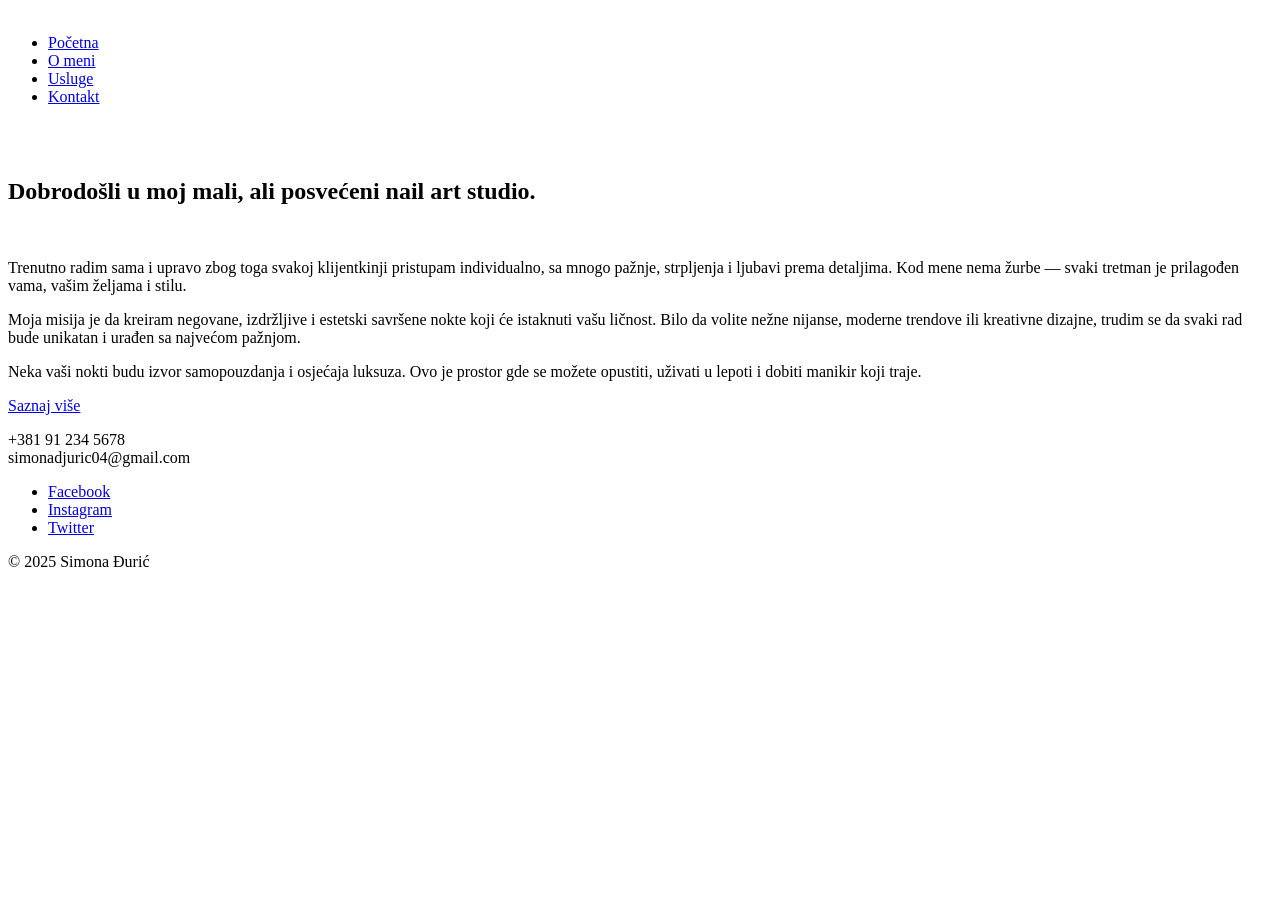
==== stranice/index.html @ bb042978 "Add files via upload" ====
<!DOCTYPE html>
<html lang="en">
<head>
    <meta charset="UTF-8">
    <meta name="viewport" content="width=device-width, initial-scale=1.0">
    <link rel="stylesheet" href="index.css">
    <link rel="icon" href="../slike/simona.png">
    <title>Document</title>
</head>
<body>
    <nav>
        <ul class="stranice">
            <img src="../slike/Simona.png"  alt="" class="logo"></img>
            <li><a href="index.html">Početna</a></li>
            <li><a href="omeni.html">O meni</a></li>
            <li><a href="usluge.html">Usluge</a></li>
            <li><a href="kontakt.html">Kontakt</a></li>
        </ul>
    </nav>
    <img class="prva" src="../slike/simona (2).png" alt="">
    <br>
    <br>

<h2>Dobrodošli u moj mali, ali posvećeni nail art studio.</h2>
<br>
<p>Trenutno radim sama i upravo zbog toga svakoj klijentkinji pristupam individualno, sa mnogo pažnje, strpljenja i ljubavi prema detaljima. Kod mene nema žurbe — svaki tretman je prilagođen vama, vašim željama i stilu.</p>

<p>Moja misija je da kreiram negovane, izdržljive i estetski savršene nokte koji će istaknuti vašu ličnost. Bilo da volite nežne nijanse, moderne trendove ili kreativne dizajne, trudim se da svaki rad bude unikatan i urađen sa najvećom pažnjom.</p>
<p>Neka vaši nokti budu izvor samopouzdanja i osjećaja luksuza. Ovo je prostor gde se možete opustiti, uživati u lepoti i dobiti manikir koji traje.</p>
<a href="omeni.html" class="dugme">Saznaj više</a>
<br>

<footer class="footer">
    <div class="footer-left">
        <p>+381 91 234 5678 <br>simonadjuric04@gmail.com</p>
    </div>

    <div class="footer-center">
        <ul class="social">
            <li><a href="https://www.facebook.com/">Facebook</a></li>
            <li><a href="https://www.instagram.com/">Instagram</a></li>
            <li><a href="https://www.twitter.com/">Twitter</a></li>
        </ul>
    </div>

    <div class="footer-right">
        <p>© 2025 Simona Đurić</p>
    </div>
</footer>
</body>
</html>
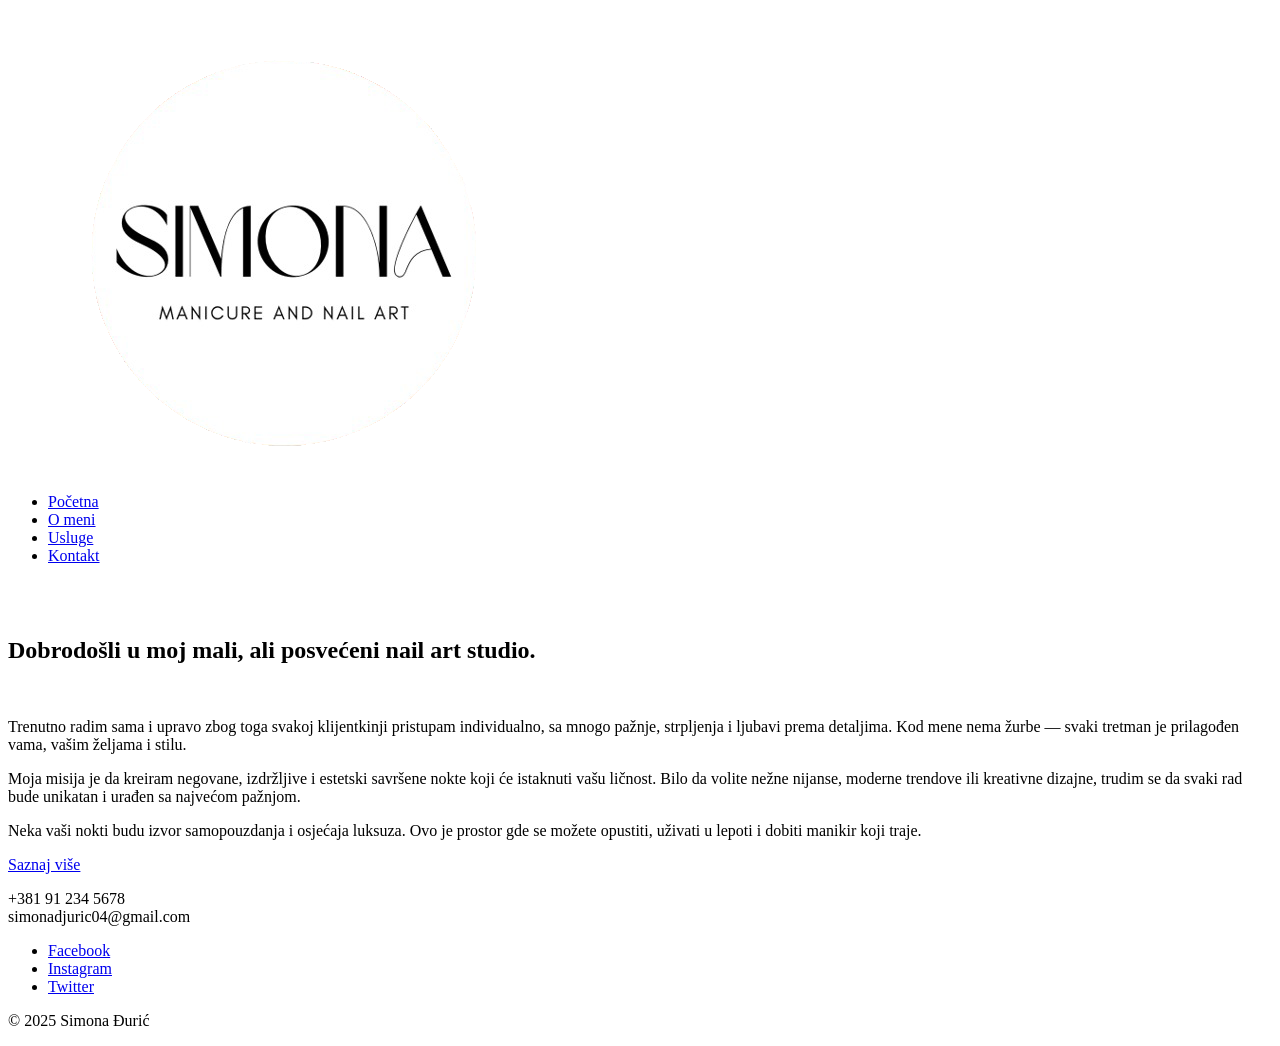
==== commit 0b59086d: "Update index.html" ====
--- a/stranice/index.html
+++ b/stranice/index.html
@@ -4,13 +4,13 @@
     <meta charset="UTF-8">
     <meta name="viewport" content="width=device-width, initial-scale=1.0">
     <link rel="stylesheet" href="index.css">
-    <link rel="icon" href="../slike/simona.png">
+    <link rel="icon" href="slike/simona.png">
     <title>Document</title>
 </head>
 <body>
     <nav>
         <ul class="stranice">
-            <img src="../slike/Simona.png"  alt="" class="logo"></img>
+            <img src="slike/Simona.png"  alt="" class="logo"></img>
             <li><a href="index.html">Početna</a></li>
             <li><a href="omeni.html">O meni</a></li>
             <li><a href="usluge.html">Usluge</a></li>
@@ -48,4 +48,5 @@
     </div>
 </footer>
 </body>
-</html>+
+</html>
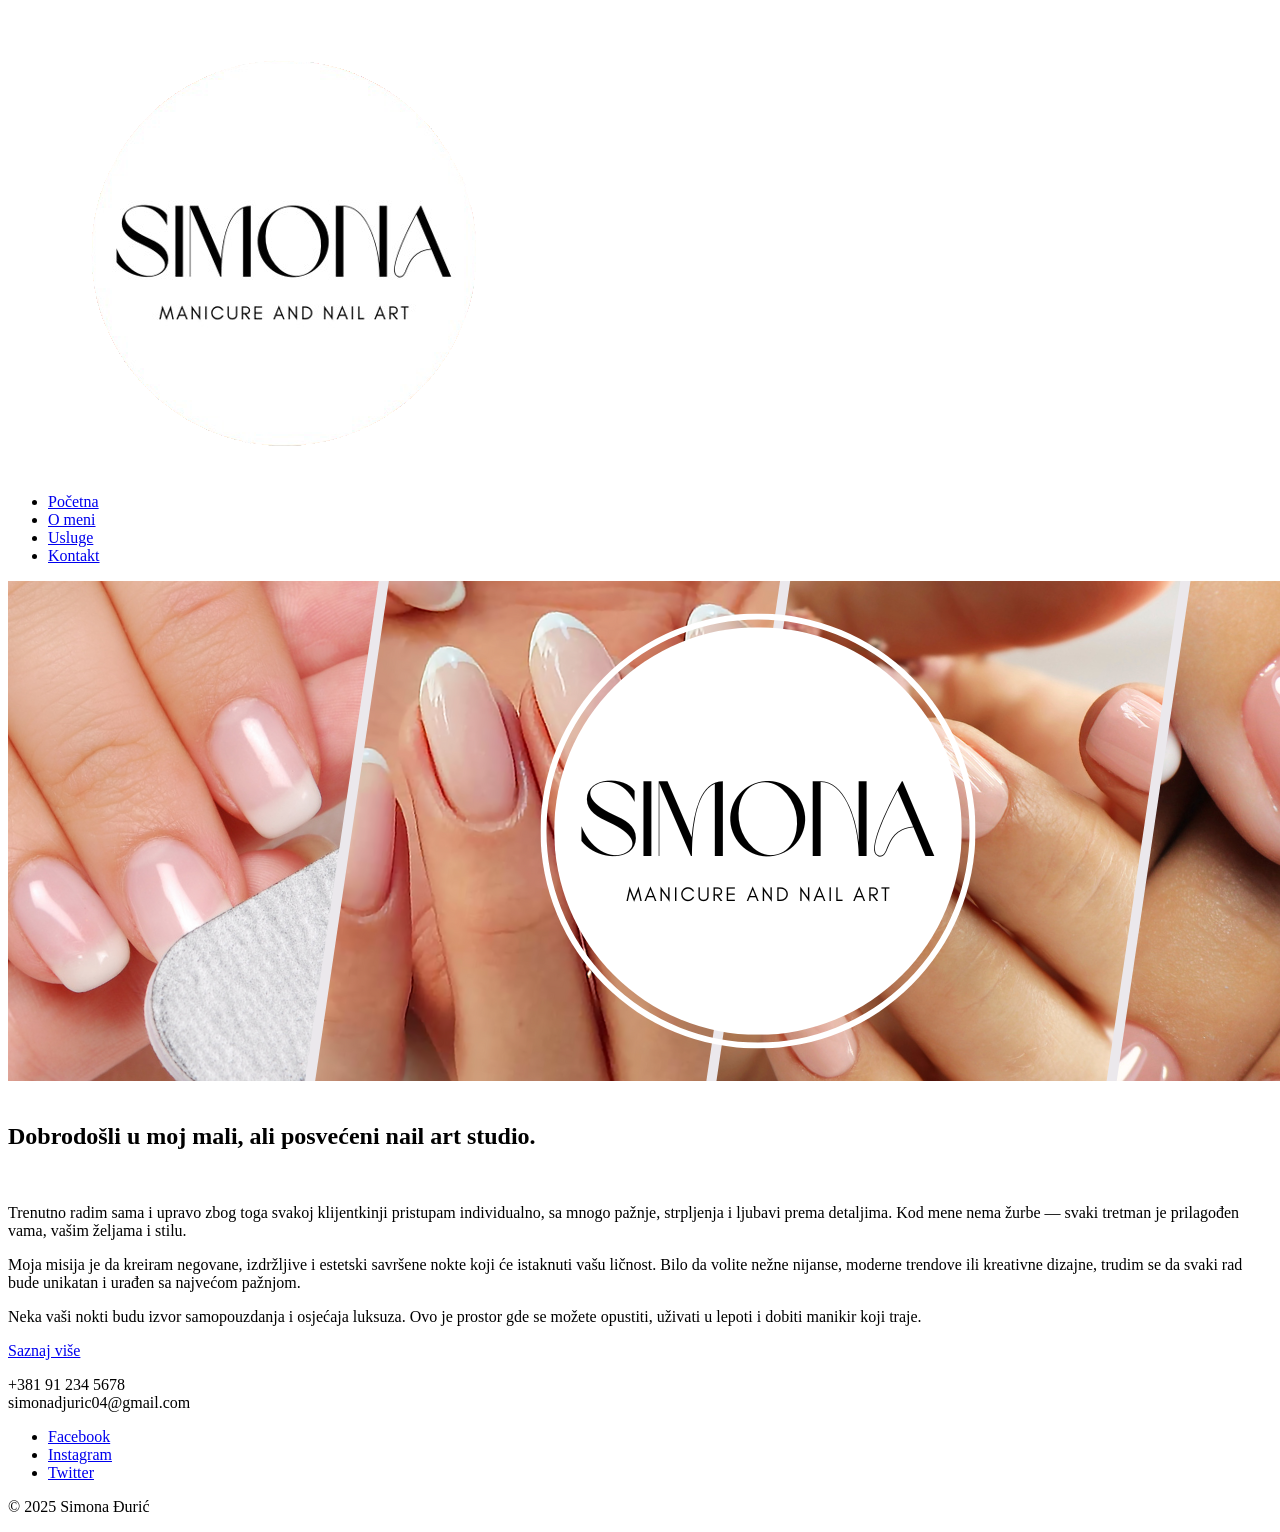
==== commit 754a5177: "Fix HTML formatting and structure" ====
--- a/stranice/index.html
+++ b/stranice/index.html
@@ -17,7 +17,7 @@
             <li><a href="kontakt.html">Kontakt</a></li>
         </ul>
     </nav>
-    <img class="prva" src="../slike/simona (2).png" alt="">
+    <img class="prva" src="slike/simona (2).png" alt="">
     <br>
     <br>
 
@@ -50,3 +50,4 @@
 </body>
 
 </html>
+
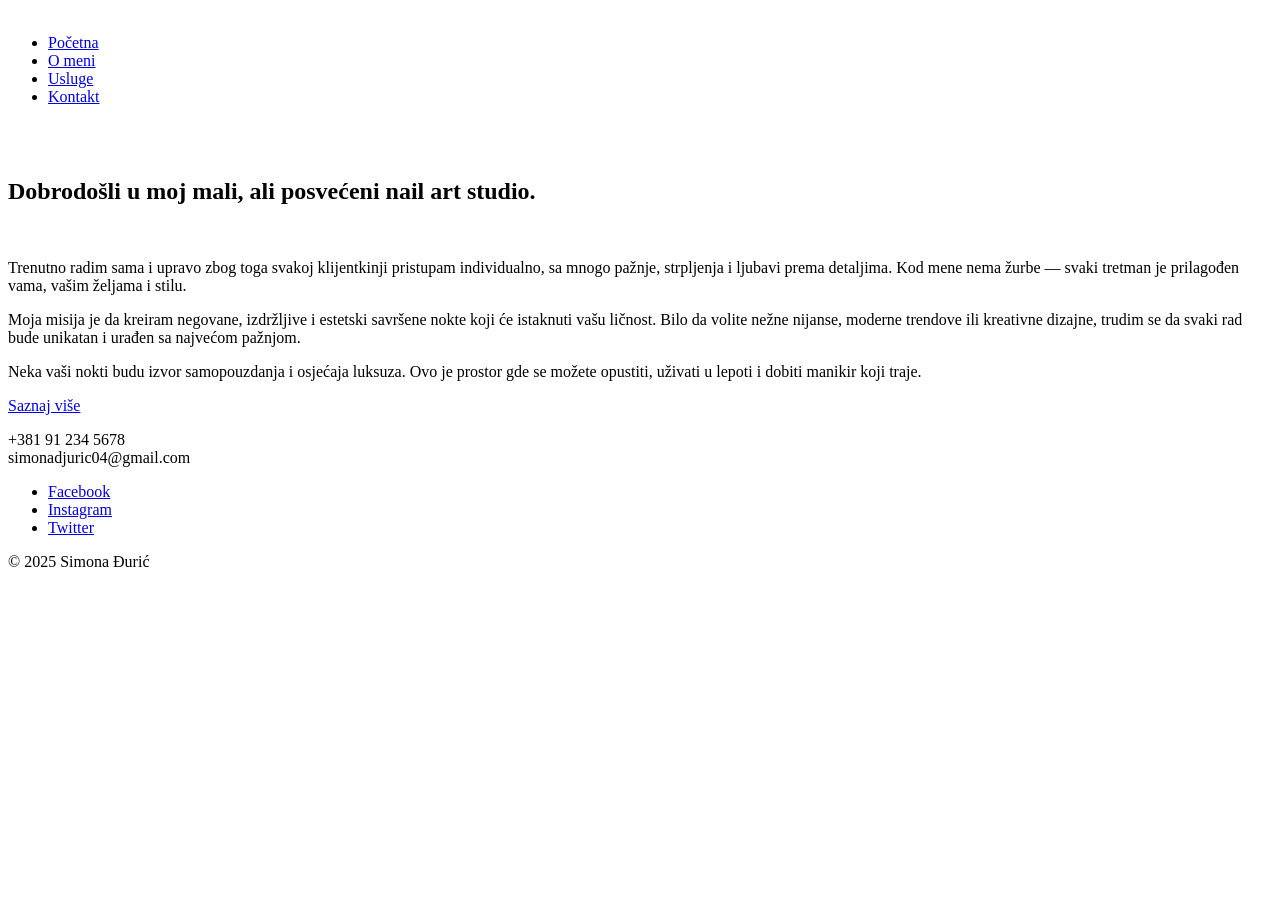
==== commit a7036303: "Update index.html" ====
--- a/stranice/index.html
+++ b/stranice/index.html
@@ -4,20 +4,20 @@
     <meta charset="UTF-8">
     <meta name="viewport" content="width=device-width, initial-scale=1.0">
     <link rel="stylesheet" href="index.css">
-    <link rel="icon" href="slike/simona.png">
+    <link rel="icon" href="stranice/slike/simona.png">
     <title>Document</title>
 </head>
 <body>
     <nav>
         <ul class="stranice">
-            <img src="slike/Simona.png"  alt="" class="logo"></img>
+            <img src="stranice/slike/Simona.png"  alt="" class="logo"></img>
             <li><a href="index.html">Početna</a></li>
             <li><a href="omeni.html">O meni</a></li>
             <li><a href="usluge.html">Usluge</a></li>
             <li><a href="kontakt.html">Kontakt</a></li>
         </ul>
     </nav>
-    <img class="prva" src="slike/simona (2).png" alt="">
+    <img class="prva" src="stranice/slike/simona (2).png" alt="">
     <br>
     <br>
 
@@ -51,3 +51,4 @@
 
 </html>
 
+
